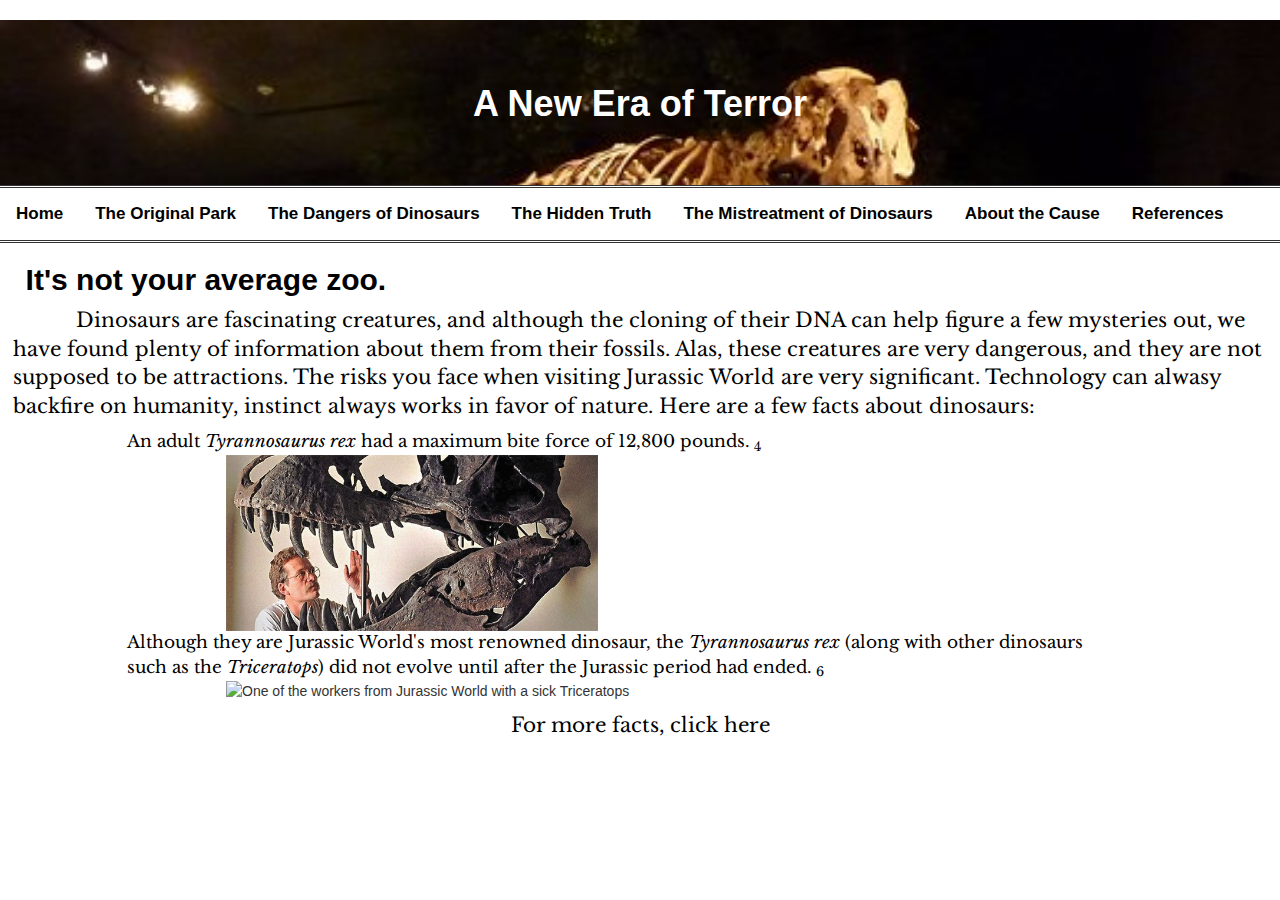
==== dangers.html @ 4a3ff814 "Add files via upload" ====
<!DOCTYPE html>
<html>
	<head>
	<link rel="stylesheet" href="https://maxcdn.bootstrapcdn.com/bootstrap/3.3.7/css/bootstrap.min.css">	
	<link href="stylesheet.css" type="text/css" rel="stylesheet">
	<link href="https://fonts.googleapis.com/css?family=Libre+Baskerville:400,400i|Open+Sans|PT+Sans" rel="stylesheet">
	<title>The Dangers of Dinosaurs</title>
	</head>
	<body>
	<header>
	<h1><b>A New Era of Terror</b></h1>
	<div class="nav" id="mynav">
  		<a class="active" href="index.html"><b>Home</b></a>
		<a class="active" href="jurassicpark.html"><b>The Original Park</b></a>
  		<a class="active" href="dangers.html"><b>The Dangers of Dinosaurs</b></a>
 		<a class="active" href="truth.html"><b>The Hidden Truth</a>
 		<a class="active" href="treatment.html">The Mistreatment of Dinosaurs</a>
 		<a class="active" href="author.html">About the Cause</a>
 		<a class="active" href="references.html">References</b></a>
	</div>
	</header>
	<h2><b>It's not your average zoo.</b></h2>
	<p class="indent">Dinosaurs are fascinating creatures, and although the cloning of their DNA can help figure a few mysteries out, we have found plenty of information about them from their fossils. Alas, these creatures are very dangerous, and they are not supposed to be attractions. The risks you face when visiting Jurassic World are very significant. Technology can alwasy backfire on humanity, instinct always works in favor of nature. Here are a few facts about dinosaurs:</p>
	<ul>
		<li>An adult <i>Tyrannosaurus rex</i> had a maximum bite force of 12,800 pounds.<sub> 4</sub></li>
		<img src="images/stanthedino.jpg" class="stan" alt="A fossil of a T-rex skull">
		<li>Although they are Jurassic World's most renowned dinosaur, the <i>Tyrannosaurus rex</i> (along with other dinosaurs such as the <i>Triceratops</i>) did not evolve until after the Jurassic period had ended.<sub> 6</sub></li>
		<img src="images/tricera.png" class="stan" alt="One of the workers from Jurassic World with a sick Triceratops">
		</ul>
	<div class="fakelink">
		<p>For more facts, click <a href="" class="fake">here</a><p>
	</div>
	</body>
</html>
---- stylesheet.css ----
body{
	background-color: white;
}
header{
	background-color: #121111;
	background-image: url(images/dinosaur-exhibit.jpg);
	background-size: 100%;
	padding-left: 0%;
	padding-top: 0%;
	padding-right: 0%;
}
h1{
	padding-top: 5%;
	padding-bottom: 4%;
	font-family: 'Arial', sans-serif;
	color: white;
	text-align: center;
}
*{
	font-family: 'Arial', sans-serif;
}
.nav{
  	overflow: hidden;
 	background-color: white;
    border-top-style: double;
    border-bottom-style: double;
}
.nav a{
	float: left;
	display: block;
	text-align: center;
	color: white;
	text-align: center;
	padding: 14px 16px;
	text-decoration: none;
	font-size: 17px;
	font-family: 'Arial', sans-serif;
}
.nav a:hover{
	background-color: white;
	color: black;
}
.nav a.active{
	background-color: white;
    color: black;
}
a.ref{
	color: black;
	text-decoration: none;
	font-family: 'Libre Baskerville', serif;
	margin-left: 1%;
}
h2{
	color: black;
	font-family: 'Arial', sans-serif;
	margin-left: 2%;
}
p{
	color: black;
	font-size: 20px;
	font-family: 'Libre Baskerville', serif;
	margin-left: 1%;
	margin-right: 1%;
}
p.indent{
	text-indent: 5%;
}
sub{
	font-family: 'Libre Baskerville', serif;
}
i{
	font-family: 'Libre Baskerville', serif;
}
ul{
	list-style-type: none;
}
li{
	color: black;
	font-family: 'Libre Baskerville', serif;
	margin-left: 7%;
	margin-right: 15%;
	font-size: 17px;
}
.pooldino{
	float: right;
	margin-right: 1%;
}
.crater{
	float: left;
	width: 30%;
	height: 40%;
	margin-left: 1%;
	padding-right: 1%;
	margin-bottom: 2%;
}
.origrap{
	width: 100%;
	height: 100%;
	border: double;
}
.heightdif{
	width: 100%;
	height: 100%;
	border: double;
}
.featherboy{
	width: 100%;
	height: 100%;
	border: double;
}
.veloc{
	width: 100%;
	height: 100%;
	border: double;
}
.container-fluid{
	margin-bottom: 2%;
}
.stan{
	margin-left: 15%;
	width: 30%;
	height: 20%;
}
.sites{
	text-indent: 0;
}
.john{
	float: right;
	width: 20%;
	height: 40%;
	margin-right: 1%;
	padding-left: 1%;
}
.ellie{
	float: left;
	width:20%;
	height: 60%;
	margin-left: 1%;
	padding-right: 1%;
	margin-bottom: 2%;
}
.trexescape{
	float:left;
	margin-right: 1%;
	padding-right: 1%;
	width: 30%;
	height:30%;
}
.wu{
	float: right;
	width: 20%;
	height: 20%;
	margin-right: 1%;
	padding-left: 1%;
}
.fakelink{
	text-align: center;
	margin-bottom: 2%;
}
.fake{
	font-family: 'Libre Baskerville', serif;
	font-size: 20px;
	color: black;
	text-align: center;
}
.kids{
	float: right;
	margin-right: 1%;
	padding-left; 1%;
}
.alan{
	float: right;
	width: 15%;
	height: 30%;
	margin-right: 1%;
	padding-left: 1%;
}
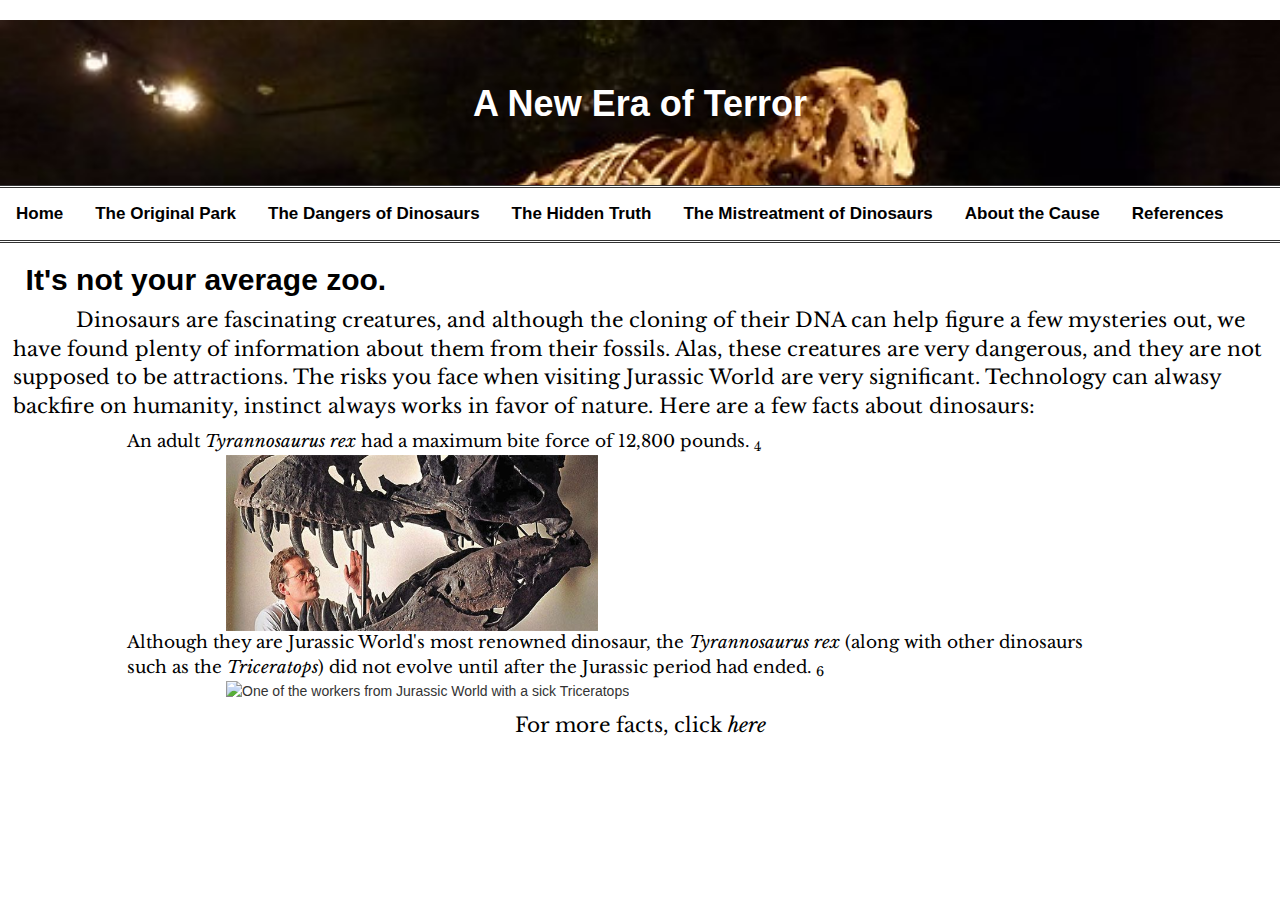
==== commit 9179eb40: "Add files via upload" ====
--- a/dangers.html
+++ b/dangers.html
@@ -28,7 +28,7 @@
 		<img src="images/tricera.png" class="stan" alt="One of the workers from Jurassic World with a sick Triceratops">
 		</ul>
 	<div class="fakelink">
-		<p>For more facts, click <a href="" class="fake">here</a><p>
+		<p>For more facts, click <a href="references.html" class="fake"><i>here</i></a><p>
 	</div>
 	</body>
 </html>